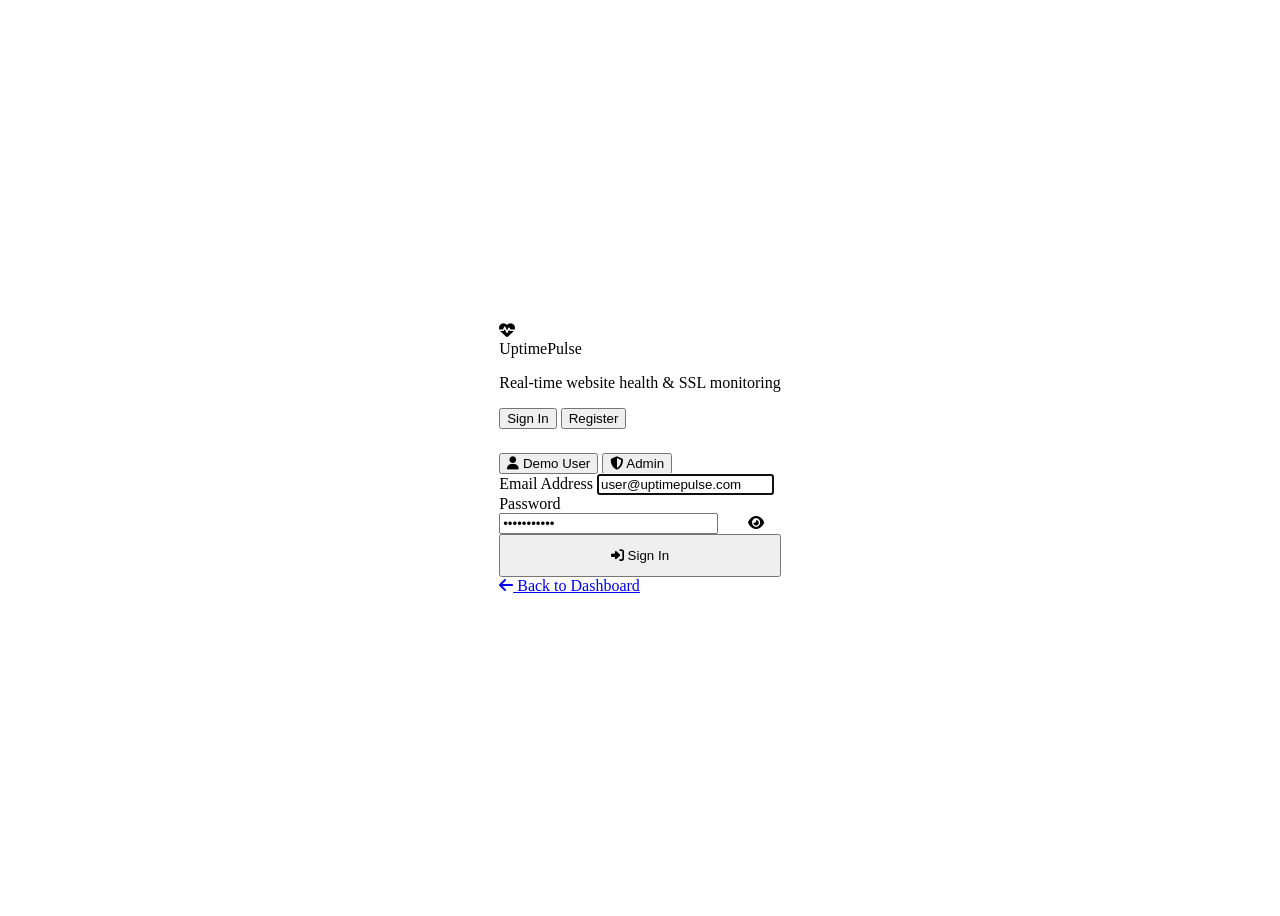
==== src/main/resources/static/login.html @ 9ec6924d "feat: initial production-ready DevSecOps project setup" ====
<!DOCTYPE html>
<html lang="en">
<head>
  <meta charset="UTF-8">
  <meta name="viewport" content="width=device-width, initial-scale=1.0">
  <title>Sign In — UptimePulse</title>
  <meta name="description" content="Log in or register to access your UptimePulse monitoring dashboard.">
  <link rel="stylesheet" href="/css/style.css">
  <link rel="stylesheet" href="https://cdnjs.cloudflare.com/ajax/libs/font-awesome/6.5.0/css/all.min.css">
  <style>
    /* Extra star field effect on login page */
    body::after {
      content: '';
      position: fixed; inset: 0;
      background-image:
        radial-gradient(1px 1px at 20% 30%, rgba(255,255,255,0.3) 0%, transparent 100%),
        radial-gradient(1px 1px at 80% 10%, rgba(255,255,255,0.25) 0%, transparent 100%),
        radial-gradient(1.5px 1.5px at 50% 70%, rgba(255,255,255,0.2) 0%, transparent 100%),
        radial-gradient(1px 1px at 10% 80%, rgba(255,255,255,0.2) 0%, transparent 100%),
        radial-gradient(1px 1px at 90% 60%, rgba(255,255,255,0.15) 0%, transparent 100%);
      pointer-events: none; z-index: 0;
    }
    body { display: flex; align-items: center; justify-content: center; min-height: 100vh; }
    .login-page { width: 100%; display: flex; align-items: center; justify-content: center; }
    .error-msg {
      color: var(--accent-rose);
      font-size: 0.82rem;
      background: rgba(244,63,94,0.1);
      border: 1px solid rgba(244,63,94,0.25);
      border-radius: var(--radius-sm);
      padding: 0.6rem 0.85rem;
      margin-bottom: 1rem;
      display: none;
      align-items: center;
      gap: 0.4rem;
    }
  </style>
</head>
<body>
  <div class="login-page">
    <div class="login-card">

      <!-- Logo -->
      <div class="login-logo">
        <div class="logo-icon"><i class="fa-solid fa-heart-pulse"></i></div>
        <span>UptimePulse</span>
      </div>
      <p class="login-tagline">Real-time website health &amp; SSL monitoring</p>

      <!-- Tabs -->
      <div class="auth-tabs" style="margin-bottom:1.5rem">
        <button id="tabLoginBtn" class="auth-tab active" onclick="switchTab('login')">Sign In</button>
        <button id="tabRegBtn"   class="auth-tab"        onclick="switchTab('register')">Register</button>
      </div>

      <!-- Error Banner -->
      <div class="error-msg" id="errorMsg">
        <i class="fa-solid fa-circle-exclamation"></i>
        <span id="errorText">Invalid credentials</span>
      </div>

      <!-- ── Login Form ── -->
      <form id="loginForm" onsubmit="doLogin(event)">
        <!-- Quick Fill -->
        <div class="quick-fill-row">
          <button type="button" class="btn btn-outline btn-sm" onclick="fill('user@uptimepulse.com','password123')">
            <i class="fa-solid fa-user"></i> Demo User
          </button>
          <button type="button" class="btn btn-outline btn-sm" onclick="fill('admin@uptimepulse.com','admin123')">
            <i class="fa-solid fa-shield-halved"></i> Admin
          </button>
        </div>
        <div class="form-group">
          <label class="form-label">Email Address</label>
          <input type="email" id="loginEmail" class="form-input" placeholder="you@example.com" value="user@uptimepulse.com" required autofocus>
        </div>
        <div class="form-group">
          <label class="form-label">Password</label>
          <div style="position:relative">
            <input type="password" id="loginPwd" class="form-input" placeholder="••••••••" value="password123" required style="padding-right:2.75rem">
            <button type="button" onclick="togglePwd('loginPwd',this)" style="position:absolute;right:0.7rem;top:50%;transform:translateY(-50%);background:none;border:none;color:var(--text-secondary);cursor:pointer;font-size:0.9rem">
              <i class="fa-solid fa-eye"></i>
            </button>
          </div>
        </div>
        <button type="submit" class="btn btn-primary" style="width:100%;justify-content:center;padding:.75rem" id="loginBtn">
          <i class="fa-solid fa-right-to-bracket"></i> Sign In
        </button>
      </form>

      <!-- ── Register Form ── -->
      <form id="registerForm" onsubmit="doRegister(event)" style="display:none">
        <div class="form-group">
          <label class="form-label">Full Name</label>
          <input type="text" id="regName" class="form-input" placeholder="Jane Doe" required>
        </div>
        <div class="form-group">
          <label class="form-label">Email Address</label>
          <input type="email" id="regEmail" class="form-input" placeholder="jane@example.com" required>
        </div>
        <div class="form-group">
          <label class="form-label">Password</label>
          <div style="position:relative">
            <input type="password" id="regPwd" class="form-input" placeholder="Min. 8 characters" required style="padding-right:2.75rem">
            <button type="button" onclick="togglePwd('regPwd',this)" style="position:absolute;right:0.7rem;top:50%;transform:translateY(-50%);background:none;border:none;color:var(--text-secondary);cursor:pointer;font-size:0.9rem">
              <i class="fa-solid fa-eye"></i>
            </button>
          </div>
        </div>
        <button type="submit" class="btn btn-primary" style="width:100%;justify-content:center;padding:.75rem" id="regBtn">
          <i class="fa-solid fa-user-plus"></i> Create Account
        </button>
      </form>

      <a href="/" class="login-back"><i class="fa-solid fa-arrow-left"></i> Back to Dashboard</a>

    </div>
  </div>

  <script>
    function switchTab(tab) {
      const isLogin = tab === 'login';
      document.getElementById('loginForm').style.display    = isLogin ? 'block' : 'none';
      document.getElementById('registerForm').style.display = isLogin ? 'none'  : 'block';
      document.getElementById('tabLoginBtn').classList.toggle('active', isLogin);
      document.getElementById('tabRegBtn').classList.toggle('active', !isLogin);
      hideError();
    }

    function fill(email, pwd) {
      document.getElementById('loginEmail').value = email;
      document.getElementById('loginPwd').value   = pwd;
    }

    function togglePwd(id, btn) {
      const el = document.getElementById(id);
      const isText = el.type === 'text';
      el.type = isText ? 'password' : 'text';
      btn.innerHTML = isText ? '<i class="fa-solid fa-eye"></i>' : '<i class="fa-solid fa-eye-slash"></i>';
    }

    function showError(msg) {
      const box  = document.getElementById('errorMsg');
      const text = document.getElementById('errorText');
      text.textContent = msg;
      box.style.display = 'flex';
    }
    function hideError() { document.getElementById('errorMsg').style.display = 'none'; }

    function setLoading(btnId, loading) {
      const btn = document.getElementById(btnId);
      if (!btn) return;
      btn.disabled = loading;
      if (loading) {
        btn.dataset.orig = btn.innerHTML;
        btn.innerHTML = '<span class="spinner"></span> Please wait…';
      } else {
        btn.innerHTML = btn.dataset.orig || 'Submit';
      }
    }

    function doLogin(e) {
      e.preventDefault();
      hideError();
      setLoading('loginBtn', true);

      fetch('/api/v1/auth/login', {
        method: 'POST',
        headers: { 'Content-Type': 'application/json' },
        body: JSON.stringify({
          email:    document.getElementById('loginEmail').value.trim(),
          password: document.getElementById('loginPwd').value
        })
      })
      .then(res => {
        if (!res.ok) return res.json().then(d => { throw new Error(d.message || 'Invalid email or password'); });
        return res.json();
      })
      .then(data => {
        localStorage.setItem('up_token', data.token);
        localStorage.setItem('up_email', data.email);
        window.location.href = '/';
      })
      .catch(err => showError(err.message || 'Login failed. Try again.'))
      .finally(() => setLoading('loginBtn', false));
    }

    function doRegister(e) {
      e.preventDefault();
      hideError();
      setLoading('regBtn', true);

      fetch('/api/v1/auth/register', {
        method: 'POST',
        headers: { 'Content-Type': 'application/json' },
        body: JSON.stringify({
          fullName: document.getElementById('regName').value.trim(),
          email:    document.getElementById('regEmail').value.trim(),
          password: document.getElementById('regPwd').value
        })
      })
      .then(res => {
        if (!res.ok) return res.json().then(d => { throw new Error(d.message || 'Registration failed'); });
        return res.json();
      })
      .then(data => {
        localStorage.setItem('up_token', data.token);
        localStorage.setItem('up_email', data.email);
        window.location.href = '/';
      })
      .catch(err => showError(err.message || 'Registration failed. Try again.'))
      .finally(() => setLoading('regBtn', false));
    }
  </script>
</body>
</html>
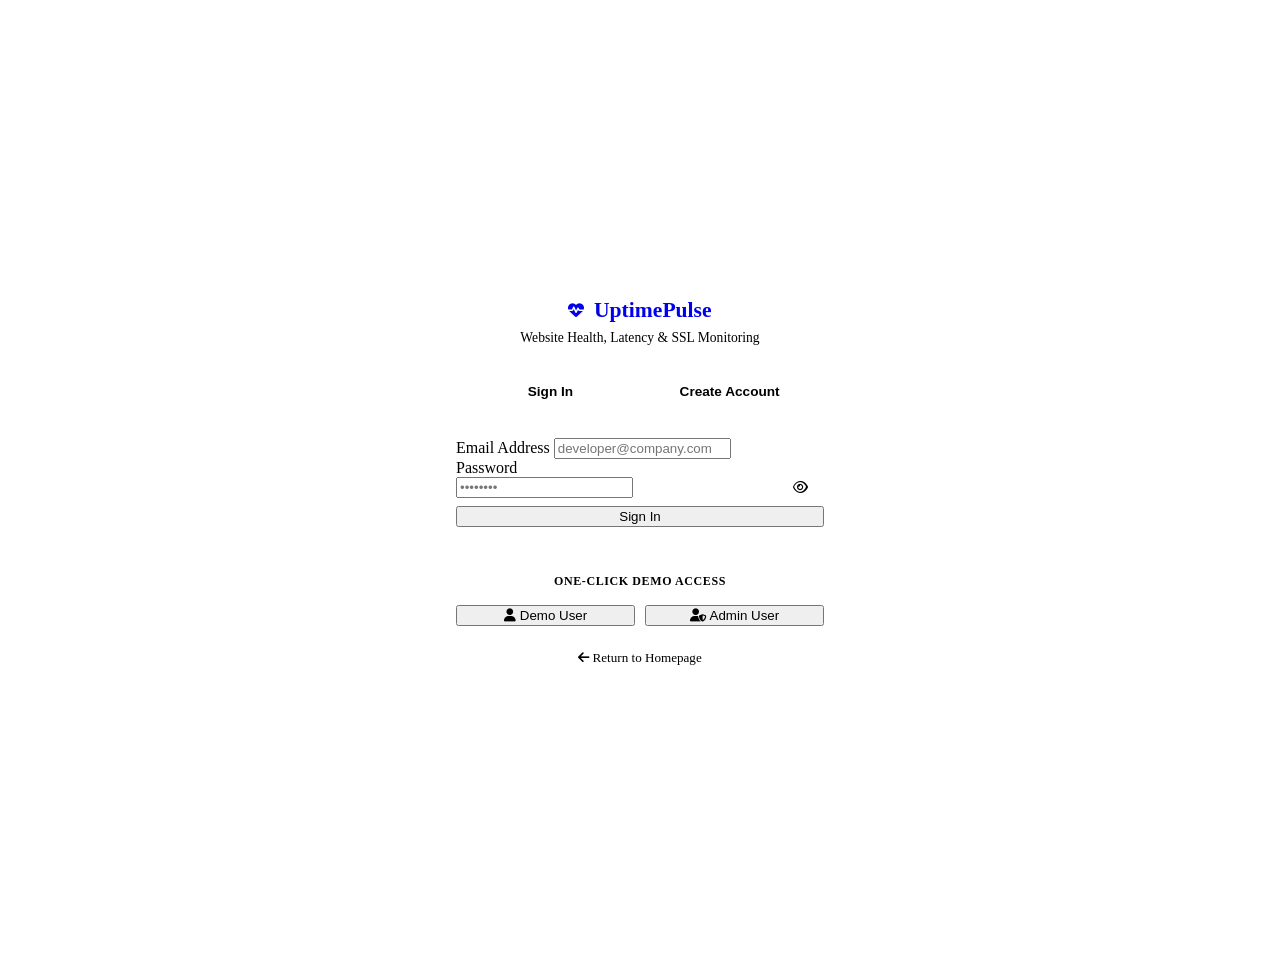
==== commit 00bfcf42: "feat: migrate to PostgreSQL 18, implement modern light SaaS UI, legal pages, rate-limiting and SEO" ====
--- a/src/main/resources/static/login.html
+++ b/src/main/resources/static/login.html
@@ -3,213 +3,282 @@
 <head>
   <meta charset="UTF-8">
   <meta name="viewport" content="width=device-width, initial-scale=1.0">
-  <title>Sign In — UptimePulse</title>
-  <meta name="description" content="Log in or register to access your UptimePulse monitoring dashboard.">
+  <title>Sign In / Register — UptimePulse</title>
+  <meta name="description" content="Access your UptimePulse web health, latency and SSL certificate monitoring dashboard.">
+  <link rel="icon" type="image/svg+xml" href="/favicon.svg">
+  <link rel="stylesheet" href="https://cdnjs.cloudflare.com/ajax/libs/font-awesome/6.5.1/css/all.min.css">
   <link rel="stylesheet" href="/css/style.css">
-  <link rel="stylesheet" href="https://cdnjs.cloudflare.com/ajax/libs/font-awesome/6.5.0/css/all.min.css">
   <style>
-    /* Extra star field effect on login page */
-    body::after {
-      content: '';
-      position: fixed; inset: 0;
-      background-image:
-        radial-gradient(1px 1px at 20% 30%, rgba(255,255,255,0.3) 0%, transparent 100%),
-        radial-gradient(1px 1px at 80% 10%, rgba(255,255,255,0.25) 0%, transparent 100%),
-        radial-gradient(1.5px 1.5px at 50% 70%, rgba(255,255,255,0.2) 0%, transparent 100%),
-        radial-gradient(1px 1px at 10% 80%, rgba(255,255,255,0.2) 0%, transparent 100%),
-        radial-gradient(1px 1px at 90% 60%, rgba(255,255,255,0.15) 0%, transparent 100%);
-      pointer-events: none; z-index: 0;
-    }
-    body { display: flex; align-items: center; justify-content: center; min-height: 100vh; }
-    .login-page { width: 100%; display: flex; align-items: center; justify-content: center; }
-    .error-msg {
-      color: var(--accent-rose);
-      font-size: 0.82rem;
-      background: rgba(244,63,94,0.1);
-      border: 1px solid rgba(244,63,94,0.25);
-      border-radius: var(--radius-sm);
-      padding: 0.6rem 0.85rem;
-      margin-bottom: 1rem;
+    body {
+      display: flex;
+      align-items: center;
+      justify-content: center;
+      min-height: 100vh;
+      padding: 1.5rem;
+    }
+    .auth-container {
+      width: 100%;
+      max-width: 440px;
+    }
+    .auth-tabs {
+      display: flex;
+      background: var(--bg-surface-alt);
+      border-radius: var(--radius-lg);
+      padding: 0.3rem;
+      margin-bottom: 1.5rem;
+      border: 1px solid var(--border-default);
+    }
+    .auth-tab {
+      flex: 1;
+      padding: 0.6rem;
+      font-size: 0.85rem;
+      font-weight: 600;
+      border: none;
+      background: transparent;
+      color: var(--text-muted);
+      border-radius: var(--radius-md);
+      cursor: pointer;
+      transition: var(--transition);
+    }
+    .auth-tab.active {
+      background: var(--bg-surface);
+      color: var(--primary);
+      box-shadow: var(--shadow-sm);
+    }
+    .password-wrap {
+      position: relative;
+    }
+    .password-toggle {
+      position: absolute;
+      right: 0.75rem;
+      top: 50%;
+      transform: translateY(-50%);
+      background: none;
+      border: none;
+      color: var(--text-subtle);
+      cursor: pointer;
+      padding: 0.25rem;
+    }
+    .password-toggle:hover {
+      color: var(--text-main);
+    }
+    .error-banner {
       display: none;
+      padding: 0.75rem 1rem;
+      background: var(--danger-light);
+      border: 1px solid var(--danger-border);
+      border-radius: var(--radius-md);
+      color: var(--danger-text);
+      font-size: 0.85rem;
+      margin-bottom: 1.25rem;
       align-items: center;
-      gap: 0.4rem;
+      gap: 0.5rem;
+    }
+    .quick-login-grid {
+      display: grid;
+      grid-template-columns: 1fr 1fr;
+      gap: 0.6rem;
+      margin-top: 1rem;
     }
   </style>
 </head>
 <body>
-  <div class="login-page">
-    <div class="login-card">
-
-      <!-- Logo -->
-      <div class="login-logo">
-        <div class="logo-icon"><i class="fa-solid fa-heart-pulse"></i></div>
-        <span>UptimePulse</span>
-      </div>
-      <p class="login-tagline">Real-time website health &amp; SSL monitoring</p>
-
-      <!-- Tabs -->
-      <div class="auth-tabs" style="margin-bottom:1.5rem">
-        <button id="tabLoginBtn" class="auth-tab active" onclick="switchTab('login')">Sign In</button>
-        <button id="tabRegBtn"   class="auth-tab"        onclick="switchTab('register')">Register</button>
-      </div>
-
-      <!-- Error Banner -->
-      <div class="error-msg" id="errorMsg">
+
+  <div class="auth-container">
+    <div class="card" style="padding: 2.25rem; border-radius: var(--radius-xl); box-shadow: var(--shadow-modal);">
+      
+      <!-- Brand Logo -->
+      <div style="text-align: center; margin-bottom: 1.5rem;">
+        <a href="/" style="display: inline-flex; align-items: center; gap: 0.6rem; text-decoration: none;">
+          <div class="brand-icon"><i class="fa-solid fa-heart-pulse"></i></div>
+          <span style="font-family: var(--font-heading); font-size: 1.35rem; font-weight: 800; color: var(--text-main);">UptimePulse</span>
+        </a>
+        <p style="font-size: 0.85rem; color: var(--text-muted); margin-top: 0.4rem;">
+          Website Health, Latency &amp; SSL Monitoring
+        </p>
+      </div>
+
+      <!-- Navigation Tabs -->
+      <div class="auth-tabs">
+        <button id="tabLoginBtn" class="auth-tab active" onclick="switchAuthTab('login')">Sign In</button>
+        <button id="tabRegisterBtn" class="auth-tab" onclick="switchAuthTab('register')">Create Account</button>
+      </div>
+
+      <!-- Error Notification Banner -->
+      <div id="errorBanner" class="error-banner">
         <i class="fa-solid fa-circle-exclamation"></i>
-        <span id="errorText">Invalid credentials</span>
-      </div>
-
-      <!-- ── Login Form ── -->
-      <form id="loginForm" onsubmit="doLogin(event)">
-        <!-- Quick Fill -->
-        <div class="quick-fill-row">
-          <button type="button" class="btn btn-outline btn-sm" onclick="fill('user@uptimepulse.com','password123')">
-            <i class="fa-solid fa-user"></i> Demo User
-          </button>
-          <button type="button" class="btn btn-outline btn-sm" onclick="fill('admin@uptimepulse.com','admin123')">
-            <i class="fa-solid fa-shield-halved"></i> Admin
-          </button>
-        </div>
-        <div class="form-group">
-          <label class="form-label">Email Address</label>
-          <input type="email" id="loginEmail" class="form-input" placeholder="you@example.com" value="user@uptimepulse.com" required autofocus>
-        </div>
-        <div class="form-group">
-          <label class="form-label">Password</label>
-          <div style="position:relative">
-            <input type="password" id="loginPwd" class="form-input" placeholder="••••••••" value="password123" required style="padding-right:2.75rem">
-            <button type="button" onclick="togglePwd('loginPwd',this)" style="position:absolute;right:0.7rem;top:50%;transform:translateY(-50%);background:none;border:none;color:var(--text-secondary);cursor:pointer;font-size:0.9rem">
-              <i class="fa-solid fa-eye"></i>
+        <span id="errorText">Invalid email or password.</span>
+      </div>
+
+      <!-- Sign In Form -->
+      <form id="loginForm" onsubmit="handleAuthLogin(event)">
+        <!-- Honeypot for bot spam protection -->
+        <input type="text" name="website_hp" style="display:none" tabindex="-1" autocomplete="off">
+
+        <div class="form-group">
+          <label class="form-label" for="loginEmail">Email Address</label>
+          <input type="email" id="loginEmail" class="form-input" placeholder="developer@company.com" required autocomplete="email">
+        </div>
+
+        <div class="form-group">
+          <label class="form-label" for="loginPassword">Password</label>
+          <div class="password-wrap">
+            <input type="password" id="loginPassword" class="form-input" placeholder="••••••••" required autocomplete="current-password">
+            <button type="button" class="password-toggle" onclick="togglePassword('loginPassword', this)">
+              <i class="fa-regular fa-eye"></i>
             </button>
           </div>
         </div>
-        <button type="submit" class="btn btn-primary" style="width:100%;justify-content:center;padding:.75rem" id="loginBtn">
-          <i class="fa-solid fa-right-to-bracket"></i> Sign In
+
+        <button type="submit" id="loginSubmitBtn" class="btn btn-primary" style="width: 100%; margin-top: 0.5rem;">
+          Sign In
+        </button>
+
+        <div style="margin-top: 1.5rem; padding-top: 1.25rem; border-top: 1px solid var(--border-subtle); text-align: center;">
+          <span style="font-size: 0.75rem; font-weight: 600; text-transform: uppercase; color: var(--text-muted); letter-spacing: 0.05em;">
+            One-Click Demo Access
+          </span>
+          <div class="quick-login-grid">
+            <button type="button" class="btn btn-secondary btn-sm" onclick="fillQuickCreds('user@uptimepulse.com', 'password123')">
+              <i class="fa-solid fa-user"></i> Demo User
+            </button>
+            <button type="button" class="btn btn-secondary btn-sm" onclick="fillQuickCreds('admin@uptimepulse.com', 'admin123')">
+              <i class="fa-solid fa-user-shield"></i> Admin User
+            </button>
+          </div>
+        </div>
+      </form>
+
+      <!-- Register Form -->
+      <form id="registerForm" style="display: none;" onsubmit="handleAuthRegister(event)">
+        <!-- Honeypot for bot spam protection -->
+        <input type="text" name="website_hp" style="display:none" tabindex="-1" autocomplete="off">
+
+        <div class="form-group">
+          <label class="form-label" for="regName">Full Name</label>
+          <input type="text" id="regName" class="form-input" placeholder="Alex Morgan" required autocomplete="name">
+        </div>
+
+        <div class="form-group">
+          <label class="form-label" for="regEmail">Email Address</label>
+          <input type="email" id="regEmail" class="form-input" placeholder="alex@company.com" required autocomplete="email">
+        </div>
+
+        <div class="form-group">
+          <label class="form-label" for="regPassword">Password</label>
+          <div class="password-wrap">
+            <input type="password" id="regPassword" class="form-input" placeholder="Minimum 6 characters" minlength="6" required autocomplete="new-password">
+            <button type="button" class="password-toggle" onclick="togglePassword('regPassword', this)">
+              <i class="fa-regular fa-eye"></i>
+            </button>
+          </div>
+        </div>
+
+        <div style="font-size: 0.75rem; color: var(--text-muted); margin-bottom: 1.25rem;">
+          By registering, you agree to our <a href="/terms.html" target="_blank">Terms of Service</a> and <a href="/privacy.html" target="_blank">Privacy Policy</a>.
+        </div>
+
+        <button type="submit" id="regSubmitBtn" class="btn btn-primary" style="width: 100%;">
+          Create Free Account
         </button>
       </form>
 
-      <!-- ── Register Form ── -->
-      <form id="registerForm" onsubmit="doRegister(event)" style="display:none">
-        <div class="form-group">
-          <label class="form-label">Full Name</label>
-          <input type="text" id="regName" class="form-input" placeholder="Jane Doe" required>
-        </div>
-        <div class="form-group">
-          <label class="form-label">Email Address</label>
-          <input type="email" id="regEmail" class="form-input" placeholder="jane@example.com" required>
-        </div>
-        <div class="form-group">
-          <label class="form-label">Password</label>
-          <div style="position:relative">
-            <input type="password" id="regPwd" class="form-input" placeholder="Min. 8 characters" required style="padding-right:2.75rem">
-            <button type="button" onclick="togglePwd('regPwd',this)" style="position:absolute;right:0.7rem;top:50%;transform:translateY(-50%);background:none;border:none;color:var(--text-secondary);cursor:pointer;font-size:0.9rem">
-              <i class="fa-solid fa-eye"></i>
-            </button>
-          </div>
-        </div>
-        <button type="submit" class="btn btn-primary" style="width:100%;justify-content:center;padding:.75rem" id="regBtn">
-          <i class="fa-solid fa-user-plus"></i> Create Account
-        </button>
-      </form>
-
-      <a href="/" class="login-back"><i class="fa-solid fa-arrow-left"></i> Back to Dashboard</a>
+      <!-- Footer navigation -->
+      <div style="margin-top: 1.5rem; text-align: center; font-size: 0.82rem;">
+        <a href="/" style="color: var(--text-muted); text-decoration: none;">
+          <i class="fa-solid fa-arrow-left"></i> Return to Homepage
+        </a>
+      </div>
 
     </div>
   </div>
 
+  <div id="toastContainer"></div>
+
+  <script src="/js/app.js"></script>
   <script>
-    function switchTab(tab) {
+    function switchAuthTab(tab) {
       const isLogin = tab === 'login';
-      document.getElementById('loginForm').style.display    = isLogin ? 'block' : 'none';
-      document.getElementById('registerForm').style.display = isLogin ? 'none'  : 'block';
+      document.getElementById('loginForm').style.display = isLogin ? 'block' : 'none';
+      document.getElementById('registerForm').style.display = isLogin ? 'none' : 'block';
       document.getElementById('tabLoginBtn').classList.toggle('active', isLogin);
-      document.getElementById('tabRegBtn').classList.toggle('active', !isLogin);
-      hideError();
-    }
-
-    function fill(email, pwd) {
+      document.getElementById('tabRegisterBtn').classList.toggle('active', !isLogin);
+      hideError();
+    }
+
+    function togglePassword(inputId, btn) {
+      const input = document.getElementById(inputId);
+      const isPassword = input.type === 'password';
+      input.type = isPassword ? 'text' : 'password';
+      btn.innerHTML = isPassword ? '<i class="fa-regular fa-eye-slash"></i>' : '<i class="fa-regular fa-eye"></i>';
+    }
+
+    function fillQuickCreds(email, password) {
       document.getElementById('loginEmail').value = email;
-      document.getElementById('loginPwd').value   = pwd;
-    }
-
-    function togglePwd(id, btn) {
-      const el = document.getElementById(id);
-      const isText = el.type === 'text';
-      el.type = isText ? 'password' : 'text';
-      btn.innerHTML = isText ? '<i class="fa-solid fa-eye"></i>' : '<i class="fa-solid fa-eye-slash"></i>';
+      document.getElementById('loginPassword').value = password;
+      hideError();
+      toast('Demo credentials auto-filled!', 'info');
     }
 
     function showError(msg) {
-      const box  = document.getElementById('errorMsg');
-      const text = document.getElementById('errorText');
-      text.textContent = msg;
-      box.style.display = 'flex';
-    }
-    function hideError() { document.getElementById('errorMsg').style.display = 'none'; }
-
-    function setLoading(btnId, loading) {
-      const btn = document.getElementById(btnId);
-      if (!btn) return;
-      btn.disabled = loading;
-      if (loading) {
-        btn.dataset.orig = btn.innerHTML;
-        btn.innerHTML = '<span class="spinner"></span> Please wait…';
-      } else {
-        btn.innerHTML = btn.dataset.orig || 'Submit';
-      }
-    }
-
-    function doLogin(e) {
+      const banner = document.getElementById('errorBanner');
+      document.getElementById('errorText').textContent = msg;
+      banner.style.display = 'flex';
+    }
+
+    function hideError() {
+      document.getElementById('errorBanner').style.display = 'none';
+    }
+
+    function handleAuthLogin(e) {
       e.preventDefault();
       hideError();
-      setLoading('loginBtn', true);
-
-      fetch('/api/v1/auth/login', {
-        method: 'POST',
-        headers: { 'Content-Type': 'application/json' },
-        body: JSON.stringify({
-          email:    document.getElementById('loginEmail').value.trim(),
-          password: document.getElementById('loginPwd').value
-        })
-      })
-      .then(res => {
-        if (!res.ok) return res.json().then(d => { throw new Error(d.message || 'Invalid email or password'); });
-        return res.json();
-      })
-      .then(data => {
-        localStorage.setItem('up_token', data.token);
-        localStorage.setItem('up_email', data.email);
-        window.location.href = '/';
-      })
-      .catch(err => showError(err.message || 'Login failed. Try again.'))
-      .finally(() => setLoading('loginBtn', false));
-    }
-
-    function doRegister(e) {
+      const btn = document.getElementById('loginSubmitBtn');
+      btn.disabled = true;
+      btn.innerHTML = '<span class="spinner"></span> Signing in...';
+
+      const email = document.getElementById('loginEmail').value.trim();
+      const password = document.getElementById('loginPassword').value;
+
+      apiFetch('/auth/login', 'POST', { email, password }, false)
+        .then(data => {
+          storeToken(data);
+          toast(`Welcome back, ${data.fullName || data.email}!`, 'success');
+          setTimeout(() => { window.location.href = '/'; }, 500);
+        })
+        .catch(err => {
+          showError(err.message || 'Login failed. Please check credentials.');
+        })
+        .finally(() => {
+          btn.disabled = false;
+          btn.innerHTML = 'Sign In';
+        });
+    }
+
+    function handleAuthRegister(e) {
       e.preventDefault();
       hideError();
-      setLoading('regBtn', true);
-
-      fetch('/api/v1/auth/register', {
-        method: 'POST',
-        headers: { 'Content-Type': 'application/json' },
-        body: JSON.stringify({
-          fullName: document.getElementById('regName').value.trim(),
-          email:    document.getElementById('regEmail').value.trim(),
-          password: document.getElementById('regPwd').value
-        })
-      })
-      .then(res => {
-        if (!res.ok) return res.json().then(d => { throw new Error(d.message || 'Registration failed'); });
-        return res.json();
-      })
-      .then(data => {
-        localStorage.setItem('up_token', data.token);
-        localStorage.setItem('up_email', data.email);
-        window.location.href = '/';
-      })
-      .catch(err => showError(err.message || 'Registration failed. Try again.'))
-      .finally(() => setLoading('regBtn', false));
+      const btn = document.getElementById('regSubmitBtn');
+      btn.disabled = true;
+      btn.innerHTML = '<span class="spinner"></span> Creating account...';
+
+      const fullName = document.getElementById('regName').value.trim();
+      const email = document.getElementById('regEmail').value.trim();
+      const password = document.getElementById('regPassword').value;
+
+      apiFetch('/auth/register', 'POST', { fullName, email, password }, false)
+        .then(data => {
+          storeToken(data);
+          toast(`Account created! Welcome, ${fullName}!`, 'success');
+          setTimeout(() => { window.location.href = '/'; }, 500);
+        })
+        .catch(err => {
+          showError(err.message || 'Registration failed. Email may already be in use.');
+        })
+        .finally(() => {
+          btn.disabled = false;
+          btn.innerHTML = 'Create Free Account';
+        });
     }
   </script>
 </body>
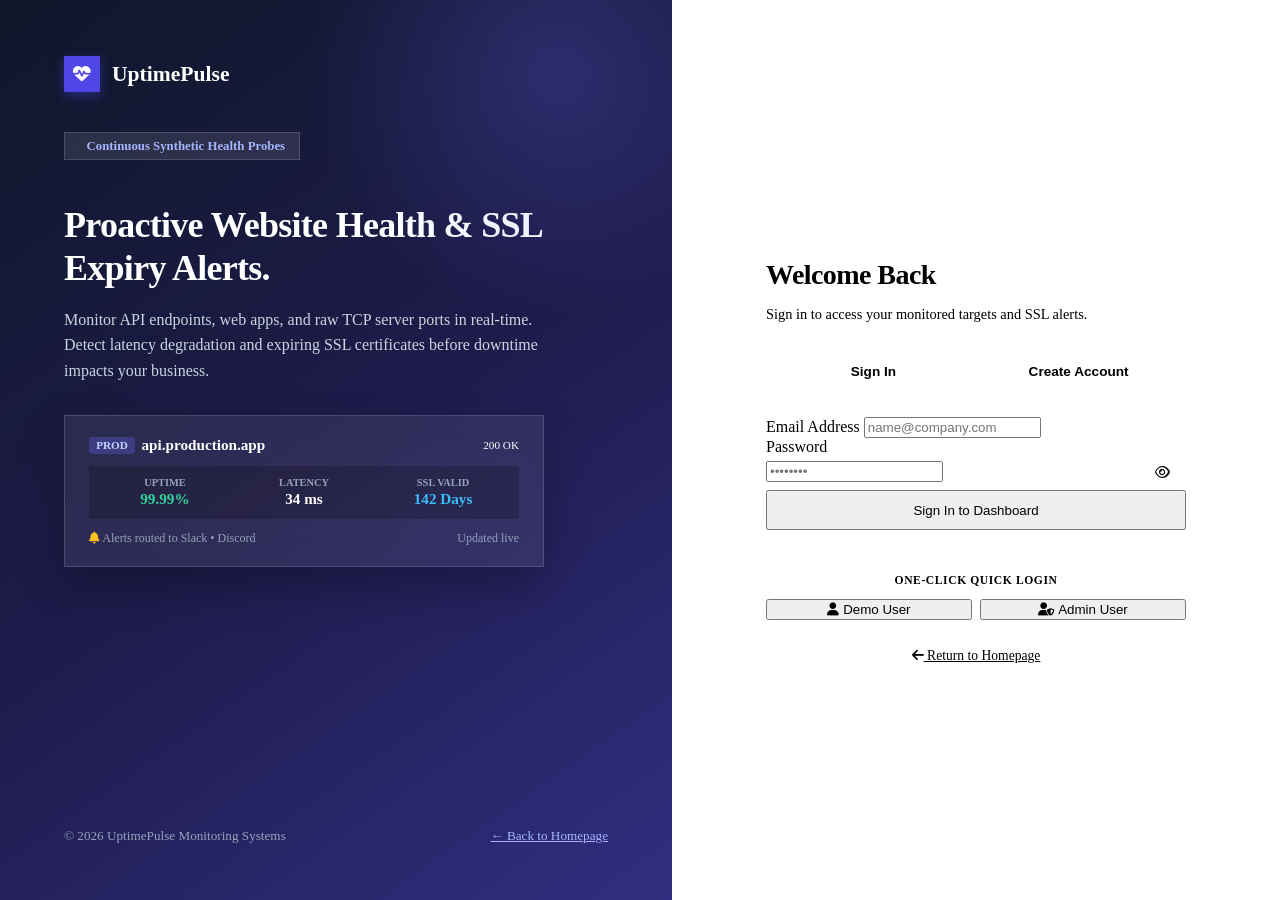
==== commit 0fd3e24c: "feat: 50/50 split auth layout, remove buzzword banners and SAAS tags, strict login gating for SSL mo" ====
--- a/src/main/resources/static/login.html
+++ b/src/main/resources/static/login.html
@@ -3,34 +3,205 @@
 <head>
   <meta charset="UTF-8">
   <meta name="viewport" content="width=device-width, initial-scale=1.0">
-  <title>Sign In / Register — UptimePulse</title>
-  <meta name="description" content="Access your UptimePulse web health, latency and SSL certificate monitoring dashboard.">
+  <title>Sign In &bull; UptimePulse</title>
+  <meta name="description" content="Sign in or register for UptimePulse to monitor website uptime, latency and SSL certificate expiration.">
   <link rel="icon" type="image/svg+xml" href="/favicon.svg">
   <link rel="stylesheet" href="https://cdnjs.cloudflare.com/ajax/libs/font-awesome/6.5.1/css/all.min.css">
   <link rel="stylesheet" href="/css/style.css">
   <style>
+    /* 50/50 Split Screen Auth Layout */
     body {
+      margin: 0;
+      padding: 0;
+      min-height: 100vh;
+      background: var(--bg-page);
+      display: flex;
+    }
+    body::before {
+      display: none;
+    }
+
+    .split-layout {
+      display: flex;
+      width: 100%;
+      min-height: 100vh;
+    }
+
+    /* Left 50% Showcase Panel */
+    .showcase-panel {
+      flex: 1;
+      background: linear-gradient(145deg, #0f172a 0%, #1e1b4b 50%, #312e81 100%);
+      color: #ffffff;
+      padding: 3.5rem 4rem;
+      display: flex;
+      flex-direction: column;
+      justify-content: space-between;
+      position: relative;
+      overflow: hidden;
+    }
+
+    .showcase-panel::before {
+      content: '';
+      position: absolute;
+      top: -20%;
+      right: -20%;
+      width: 500px;
+      height: 500px;
+      background: radial-gradient(circle, rgba(99, 102, 241, 0.25) 0%, transparent 70%);
+      pointer-events: none;
+    }
+
+    .showcase-brand {
+      display: flex;
+      align-items: center;
+      gap: 0.75rem;
+      font-family: var(--font-heading);
+      font-size: 1.35rem;
+      font-weight: 800;
+      color: #ffffff;
+      text-decoration: none;
+    }
+
+    .showcase-brand-icon {
+      width: 2.25rem;
+      height: 2.25rem;
+      background: #4f46e5;
+      border-radius: var(--radius-md);
       display: flex;
       align-items: center;
       justify-content: center;
-      min-height: 100vh;
-      padding: 1.5rem;
-    }
-    .auth-container {
+      font-size: 1.1rem;
+      box-shadow: 0 4px 12px rgba(79, 70, 229, 0.4);
+    }
+
+    .showcase-hero {
+      max-width: 480px;
+      margin: 2.5rem 0;
+    }
+
+    .showcase-pill {
+      display: inline-flex;
+      align-items: center;
+      gap: 0.5rem;
+      padding: 0.35rem 0.85rem;
+      background: rgba(255, 255, 255, 0.1);
+      border: 1px solid rgba(255, 255, 255, 0.15);
+      border-radius: var(--radius-full);
+      font-size: 0.8rem;
+      font-weight: 600;
+      color: #a5b4fc;
+      margin-bottom: 1.25rem;
+    }
+
+    .showcase-title {
+      font-size: 2.25rem;
+      font-weight: 800;
+      line-height: 1.2;
+      color: #ffffff;
+      margin-bottom: 1rem;
+      letter-spacing: -0.02em;
+    }
+
+    .showcase-desc {
+      font-size: 1rem;
+      color: #cbd5e1;
+      line-height: 1.6;
+      margin-bottom: 2rem;
+    }
+
+    /* Live Preview Mockup Card */
+    .mock-preview-card {
+      background: rgba(255, 255, 255, 0.08);
+      border: 1px solid rgba(255, 255, 255, 0.15);
+      border-radius: var(--radius-xl);
+      padding: 1.25rem 1.5rem;
+      backdrop-filter: blur(12px);
+      box-shadow: 0 20px 40px rgba(0, 0, 0, 0.25);
+    }
+
+    .mock-head {
+      display: flex;
+      align-items: center;
+      justify-content: space-between;
+      margin-bottom: 0.75rem;
+    }
+
+    .mock-stats {
+      display: grid;
+      grid-template-columns: repeat(3, 1fr);
+      gap: 0.5rem;
+      background: rgba(0, 0, 0, 0.2);
+      padding: 0.65rem;
+      border-radius: var(--radius-md);
+      text-align: center;
+    }
+
+    .mock-stat-lbl {
+      font-size: 0.65rem;
+      text-transform: uppercase;
+      color: #94a3b8;
+      font-weight: 600;
+    }
+
+    .mock-stat-val {
+      font-size: 0.95rem;
+      font-weight: 700;
+      color: #ffffff;
+      margin-top: 0.15rem;
+    }
+
+    .showcase-footer {
+      font-size: 0.825rem;
+      color: #94a3b8;
+      display: flex;
+      justify-content: space-between;
+      align-items: center;
+    }
+
+    /* Right 50% Auth Form Panel */
+    .form-panel {
+      flex: 1;
+      display: flex;
+      align-items: center;
+      justify-content: center;
+      padding: 3rem 2rem;
+      background: #ffffff;
+    }
+
+    .auth-box {
       width: 100%;
-      max-width: 440px;
-    }
+      max-width: 420px;
+    }
+
+    .auth-header {
+      margin-bottom: 1.75rem;
+    }
+
+    .auth-header h2 {
+      font-size: 1.75rem;
+      font-weight: 800;
+      color: var(--text-title);
+      margin-bottom: 0.35rem;
+      letter-spacing: -0.02em;
+    }
+
+    .auth-header p {
+      font-size: 0.9rem;
+      color: var(--text-muted);
+    }
+
     .auth-tabs {
       display: flex;
-      background: var(--bg-surface-alt);
+      background: var(--bg-card-muted);
       border-radius: var(--radius-lg);
       padding: 0.3rem;
       margin-bottom: 1.5rem;
-      border: 1px solid var(--border-default);
-    }
+      border: 1px solid var(--border);
+    }
+
     .auth-tab {
       flex: 1;
-      padding: 0.6rem;
+      padding: 0.55rem;
       font-size: 0.85rem;
       font-weight: 600;
       border: none;
@@ -39,15 +210,19 @@
       border-radius: var(--radius-md);
       cursor: pointer;
       transition: var(--transition);
-    }
+      text-align: center;
+    }
+
     .auth-tab.active {
-      background: var(--bg-surface);
+      background: #ffffff;
       color: var(--primary);
       box-shadow: var(--shadow-sm);
     }
+
     .password-wrap {
       position: relative;
     }
+
     .password-toggle {
       position: absolute;
       right: 0.75rem;
@@ -60,8 +235,9 @@
       padding: 0.25rem;
     }
     .password-toggle:hover {
-      color: var(--text-main);
-    }
+      color: var(--text-title);
+    }
+
     .error-banner {
       display: none;
       padding: 0.75rem 1rem;
@@ -74,146 +250,250 @@
       align-items: center;
       gap: 0.5rem;
     }
-    .quick-login-grid {
+
+    .demo-creds-box {
+      margin-top: 1.5rem;
+      padding-top: 1.25rem;
+      border-top: 1px solid var(--border-light);
+      text-align: center;
+    }
+
+    .demo-creds-title {
+      font-size: 0.725rem;
+      font-weight: 700;
+      text-transform: uppercase;
+      letter-spacing: 0.05em;
+      color: var(--text-muted);
+      margin-bottom: 0.75rem;
+      display: block;
+    }
+
+    .demo-btn-grid {
       display: grid;
       grid-template-columns: 1fr 1fr;
-      gap: 0.6rem;
-      margin-top: 1rem;
+      gap: 0.5rem;
+    }
+
+    @media (max-width: 900px) {
+      .split-layout {
+        flex-direction: column;
+      }
+      .showcase-panel {
+        padding: 2.5rem 1.5rem;
+      }
+      .form-panel {
+        padding: 2.5rem 1.5rem;
+      }
     }
   </style>
 </head>
 <body>
 
-  <div class="auth-container">
-    <div class="card" style="padding: 2.25rem; border-radius: var(--radius-xl); box-shadow: var(--shadow-modal);">
-      
-      <!-- Brand Logo -->
-      <div style="text-align: center; margin-bottom: 1.5rem;">
-        <a href="/" style="display: inline-flex; align-items: center; gap: 0.6rem; text-decoration: none;">
-          <div class="brand-icon"><i class="fa-solid fa-heart-pulse"></i></div>
-          <span style="font-family: var(--font-heading); font-size: 1.35rem; font-weight: 800; color: var(--text-main);">UptimePulse</span>
+  <div class="split-layout">
+
+    <!-- 50% Left Brand Showcase Panel -->
+    <div class="showcase-panel">
+      <div>
+        <a href="/" class="showcase-brand">
+          <div class="showcase-brand-icon"><i class="fa-solid fa-heart-pulse"></i></div>
+          <span>UptimePulse</span>
         </a>
-        <p style="font-size: 0.85rem; color: var(--text-muted); margin-top: 0.4rem;">
-          Website Health, Latency &amp; SSL Monitoring
-        </p>
+
+        <div class="showcase-hero">
+          <div class="showcase-pill">
+            <span class="pulse-dot pulse-green"></span>
+            <span>Continuous Synthetic Health Probes</span>
+          </div>
+
+          <h1 class="showcase-title">
+            Proactive Website Health &amp; SSL Expiry Alerts.
+          </h1>
+
+          <p class="showcase-desc">
+            Monitor API endpoints, web apps, and raw TCP server ports in real-time. Detect latency degradation and expiring SSL certificates before downtime impacts your business.
+          </p>
+
+          <!-- Interactive Live Mockup Card -->
+          <div class="mock-preview-card">
+            <div class="mock-head">
+              <div style="display: flex; align-items: center; gap: 0.4rem;">
+                <span style="font-size: 0.7rem; background: rgba(99, 102, 241, 0.3); color: #c7d2fe; padding: 0.15rem 0.45rem; border-radius: 4px; font-weight: 700;">PROD</span>
+                <strong style="font-size: 0.95rem; color: #ffffff;">api.production.app</strong>
+              </div>
+              <span class="badge badge-up" style="font-size: 0.7rem;">
+                <span class="pulse-dot pulse-green"></span> 200 OK
+              </span>
+            </div>
+
+            <div class="mock-stats">
+              <div>
+                <div class="mock-stat-lbl">Uptime</div>
+                <div class="mock-stat-val" style="color: #34d399;">99.99%</div>
+              </div>
+              <div>
+                <div class="mock-stat-lbl">Latency</div>
+                <div class="mock-stat-val">34 ms</div>
+              </div>
+              <div>
+                <div class="mock-stat-lbl">SSL Valid</div>
+                <div class="mock-stat-val" style="color: #38bdf8;">142 Days</div>
+              </div>
+            </div>
+
+            <div style="margin-top: 0.75rem; display: flex; align-items: center; justify-content: space-between; font-size: 0.75rem; color: #94a3b8;">
+              <span><i class="fa-solid fa-bell" style="color: #fbbf24;"></i> Alerts routed to Slack &bull; Discord</span>
+              <span>Updated live</span>
+            </div>
+          </div>
+        </div>
       </div>
 
-      <!-- Navigation Tabs -->
-      <div class="auth-tabs">
-        <button id="tabLoginBtn" class="auth-tab active" onclick="switchAuthTab('login')">Sign In</button>
-        <button id="tabRegisterBtn" class="auth-tab" onclick="switchAuthTab('register')">Create Account</button>
+      <div class="showcase-footer">
+        <span>&copy; 2026 UptimePulse Monitoring Systems</span>
+        <a href="/" style="color: #a5b4fc; text-decoration: underline;">&larr; Back to Homepage</a>
       </div>
-
-      <!-- Error Notification Banner -->
-      <div id="errorBanner" class="error-banner">
-        <i class="fa-solid fa-circle-exclamation"></i>
-        <span id="errorText">Invalid email or password.</span>
+    </div>
+
+    <!-- 50% Right Auth Form Panel -->
+    <div class="form-panel">
+      <div class="auth-box">
+
+        <div class="auth-header">
+          <h2 id="authHeading">Welcome Back</h2>
+          <p id="authSubheading">Sign in to access your monitored targets and SSL alerts.</p>
+        </div>
+
+        <!-- Auth Tabs Toggle -->
+        <div class="auth-tabs">
+          <button id="tabLoginBtn" class="auth-tab active" onclick="switchAuthTab('login')">Sign In</button>
+          <button id="tabRegisterBtn" class="auth-tab" onclick="switchAuthTab('register')">Create Account</button>
+        </div>
+
+        <!-- Error Notification Banner -->
+        <div id="errorBanner" class="error-banner">
+          <i class="fa-solid fa-circle-exclamation"></i>
+          <span id="errorText">Invalid email or password.</span>
+        </div>
+
+        <!-- Sign In Form -->
+        <form id="loginForm" onsubmit="handleAuthLogin(event)">
+          <!-- Anti-bot honeypot -->
+          <input type="text" name="website_hp" style="display:none;" tabindex="-1" autocomplete="off">
+
+          <div class="form-row">
+            <label class="form-label" for="loginEmail">Email Address</label>
+            <input type="email" id="loginEmail" class="form-control" placeholder="name@company.com" required autocomplete="email">
+          </div>
+
+          <div class="form-row">
+            <div style="display: flex; justify-content: space-between; align-items: center; margin-bottom: 0.35rem;">
+              <label class="form-label" for="loginPassword" style="margin: 0;">Password</label>
+            </div>
+            <div class="password-wrap">
+              <input type="password" id="loginPassword" class="form-control" placeholder="••••••••" required autocomplete="current-password">
+              <button type="button" class="password-toggle" onclick="togglePasswordVisibility('loginPassword', this)">
+                <i class="fa-regular fa-eye"></i>
+              </button>
+            </div>
+          </div>
+
+          <button type="submit" id="loginSubmitBtn" class="btn btn-primary" style="width: 100%; margin-top: 0.5rem; padding: 0.65rem;">
+            Sign In to Dashboard
+          </button>
+
+          <!-- Quick 1-Click Demo Logins -->
+          <div class="demo-creds-box">
+            <span class="demo-creds-title">One-Click Quick Login</span>
+            <div class="demo-btn-grid">
+              <button type="button" class="btn btn-secondary btn-sm" onclick="fillDemoCreds('user@uptimepulse.com', 'password123')">
+                <i class="fa-solid fa-user"></i> Demo User
+              </button>
+              <button type="button" class="btn btn-secondary btn-sm" onclick="fillDemoCreds('admin@uptimepulse.com', 'admin123')">
+                <i class="fa-solid fa-user-shield"></i> Admin User
+              </button>
+            </div>
+          </div>
+        </form>
+
+        <!-- Register Form -->
+        <form id="registerForm" style="display: none;" onsubmit="handleAuthRegister(event)">
+          <!-- Anti-bot honeypot -->
+          <input type="text" name="website_hp" style="display:none;" tabindex="-1" autocomplete="off">
+
+          <div class="form-row">
+            <label class="form-label" for="regName">Full Name</label>
+            <input type="text" id="regName" class="form-control" placeholder="Alex Morgan" required autocomplete="name">
+          </div>
+
+          <div class="form-row">
+            <label class="form-label" for="regEmail">Work Email Address</label>
+            <input type="email" id="regEmail" class="form-control" placeholder="alex@company.com" required autocomplete="email">
+          </div>
+
+          <div class="form-row">
+            <label class="form-label" for="regPassword">Create Password</label>
+            <div class="password-wrap">
+              <input type="password" id="regPassword" class="form-control" placeholder="Minimum 6 characters" minlength="6" required autocomplete="new-password">
+              <button type="button" class="password-toggle" onclick="togglePasswordVisibility('regPassword', this)">
+                <i class="fa-regular fa-eye"></i>
+              </button>
+            </div>
+          </div>
+
+          <div style="font-size: 0.775rem; color: var(--text-muted); margin-bottom: 1.25rem; line-height: 1.5;">
+            By signing up, you agree to our <a href="/terms.html" target="_blank">Terms of Service</a> and <a href="/privacy.html" target="_blank">Privacy Policy</a>.
+          </div>
+
+          <button type="submit" id="regSubmitBtn" class="btn btn-primary" style="width: 100%; padding: 0.65rem;">
+            Create Free Account
+          </button>
+        </form>
+
+        <!-- Footer link back -->
+        <div style="margin-top: 1.75rem; text-align: center; font-size: 0.85rem;">
+          <a href="/" style="color: var(--text-muted);">
+            <i class="fa-solid fa-arrow-left"></i> Return to Homepage
+          </a>
+        </div>
+
       </div>
-
-      <!-- Sign In Form -->
-      <form id="loginForm" onsubmit="handleAuthLogin(event)">
-        <!-- Honeypot for bot spam protection -->
-        <input type="text" name="website_hp" style="display:none" tabindex="-1" autocomplete="off">
-
-        <div class="form-group">
-          <label class="form-label" for="loginEmail">Email Address</label>
-          <input type="email" id="loginEmail" class="form-input" placeholder="developer@company.com" required autocomplete="email">
-        </div>
-
-        <div class="form-group">
-          <label class="form-label" for="loginPassword">Password</label>
-          <div class="password-wrap">
-            <input type="password" id="loginPassword" class="form-input" placeholder="••••••••" required autocomplete="current-password">
-            <button type="button" class="password-toggle" onclick="togglePassword('loginPassword', this)">
-              <i class="fa-regular fa-eye"></i>
-            </button>
-          </div>
-        </div>
-
-        <button type="submit" id="loginSubmitBtn" class="btn btn-primary" style="width: 100%; margin-top: 0.5rem;">
-          Sign In
-        </button>
-
-        <div style="margin-top: 1.5rem; padding-top: 1.25rem; border-top: 1px solid var(--border-subtle); text-align: center;">
-          <span style="font-size: 0.75rem; font-weight: 600; text-transform: uppercase; color: var(--text-muted); letter-spacing: 0.05em;">
-            One-Click Demo Access
-          </span>
-          <div class="quick-login-grid">
-            <button type="button" class="btn btn-secondary btn-sm" onclick="fillQuickCreds('user@uptimepulse.com', 'password123')">
-              <i class="fa-solid fa-user"></i> Demo User
-            </button>
-            <button type="button" class="btn btn-secondary btn-sm" onclick="fillQuickCreds('admin@uptimepulse.com', 'admin123')">
-              <i class="fa-solid fa-user-shield"></i> Admin User
-            </button>
-          </div>
-        </div>
-      </form>
-
-      <!-- Register Form -->
-      <form id="registerForm" style="display: none;" onsubmit="handleAuthRegister(event)">
-        <!-- Honeypot for bot spam protection -->
-        <input type="text" name="website_hp" style="display:none" tabindex="-1" autocomplete="off">
-
-        <div class="form-group">
-          <label class="form-label" for="regName">Full Name</label>
-          <input type="text" id="regName" class="form-input" placeholder="Alex Morgan" required autocomplete="name">
-        </div>
-
-        <div class="form-group">
-          <label class="form-label" for="regEmail">Email Address</label>
-          <input type="email" id="regEmail" class="form-input" placeholder="alex@company.com" required autocomplete="email">
-        </div>
-
-        <div class="form-group">
-          <label class="form-label" for="regPassword">Password</label>
-          <div class="password-wrap">
-            <input type="password" id="regPassword" class="form-input" placeholder="Minimum 6 characters" minlength="6" required autocomplete="new-password">
-            <button type="button" class="password-toggle" onclick="togglePassword('regPassword', this)">
-              <i class="fa-regular fa-eye"></i>
-            </button>
-          </div>
-        </div>
-
-        <div style="font-size: 0.75rem; color: var(--text-muted); margin-bottom: 1.25rem;">
-          By registering, you agree to our <a href="/terms.html" target="_blank">Terms of Service</a> and <a href="/privacy.html" target="_blank">Privacy Policy</a>.
-        </div>
-
-        <button type="submit" id="regSubmitBtn" class="btn btn-primary" style="width: 100%;">
-          Create Free Account
-        </button>
-      </form>
-
-      <!-- Footer navigation -->
-      <div style="margin-top: 1.5rem; text-align: center; font-size: 0.82rem;">
-        <a href="/" style="color: var(--text-muted); text-decoration: none;">
-          <i class="fa-solid fa-arrow-left"></i> Return to Homepage
-        </a>
-      </div>
-
     </div>
+
   </div>
 
   <div id="toastContainer"></div>
 
   <script src="/js/app.js"></script>
   <script>
+    // Handle URL parameters ?tab=register
+    document.addEventListener('DOMContentLoaded', () => {
+      const urlParams = new URLSearchParams(window.location.search);
+      if (urlParams.get('tab') === 'register') {
+        switchAuthTab('register');
+      }
+    });
+
     function switchAuthTab(tab) {
       const isLogin = tab === 'login';
       document.getElementById('loginForm').style.display = isLogin ? 'block' : 'none';
       document.getElementById('registerForm').style.display = isLogin ? 'none' : 'block';
       document.getElementById('tabLoginBtn').classList.toggle('active', isLogin);
       document.getElementById('tabRegisterBtn').classList.toggle('active', !isLogin);
+      document.getElementById('authHeading').textContent = isLogin ? 'Welcome Back' : 'Create an Account';
+      document.getElementById('authSubheading').textContent = isLogin 
+        ? 'Sign in to access your monitored targets and SSL alerts.' 
+        : 'Start monitoring your websites and APIs in under 60 seconds.';
       hideError();
     }
 
-    function togglePassword(inputId, btn) {
+    function togglePasswordVisibility(inputId, btn) {
       const input = document.getElementById(inputId);
-      const isPassword = input.type === 'password';
-      input.type = isPassword ? 'text' : 'password';
-      btn.innerHTML = isPassword ? '<i class="fa-regular fa-eye-slash"></i>' : '<i class="fa-regular fa-eye"></i>';
-    }
-
-    function fillQuickCreds(email, password) {
+      const isPass = input.type === 'password';
+      input.type = isPass ? 'text' : 'password';
+      btn.innerHTML = isPass ? '<i class="fa-regular fa-eye-slash"></i>' : '<i class="fa-regular fa-eye"></i>';
+    }
+
+    function fillDemoCreds(email, password) {
       document.getElementById('loginEmail').value = email;
       document.getElementById('loginPassword').value = password;
       hideError();
@@ -240,18 +520,18 @@
       const email = document.getElementById('loginEmail').value.trim();
       const password = document.getElementById('loginPassword').value;
 
-      apiFetch('/auth/login', 'POST', { email, password }, false)
+      apiCall('/auth/login', 'POST', { email, password }, false)
         .then(data => {
-          storeToken(data);
+          saveAuthToken(data);
           toast(`Welcome back, ${data.fullName || data.email}!`, 'success');
-          setTimeout(() => { window.location.href = '/'; }, 500);
+          setTimeout(() => { window.location.href = '/'; }, 400);
         })
         .catch(err => {
-          showError(err.message || 'Login failed. Please check credentials.');
+          showError(err.message || 'Invalid email or password.');
         })
         .finally(() => {
           btn.disabled = false;
-          btn.innerHTML = 'Sign In';
+          btn.innerHTML = 'Sign In to Dashboard';
         });
     }
 
@@ -266,14 +546,14 @@
       const email = document.getElementById('regEmail').value.trim();
       const password = document.getElementById('regPassword').value;
 
-      apiFetch('/auth/register', 'POST', { fullName, email, password }, false)
+      apiCall('/auth/register', 'POST', { fullName, email, password }, false)
         .then(data => {
-          storeToken(data);
+          saveAuthToken(data);
           toast(`Account created! Welcome, ${fullName}!`, 'success');
-          setTimeout(() => { window.location.href = '/'; }, 500);
+          setTimeout(() => { window.location.href = '/'; }, 400);
         })
         .catch(err => {
-          showError(err.message || 'Registration failed. Email may already be in use.');
+          showError(err.message || 'Registration failed. Email may already be registered.');
         })
         .finally(() => {
           btn.disabled = false;
